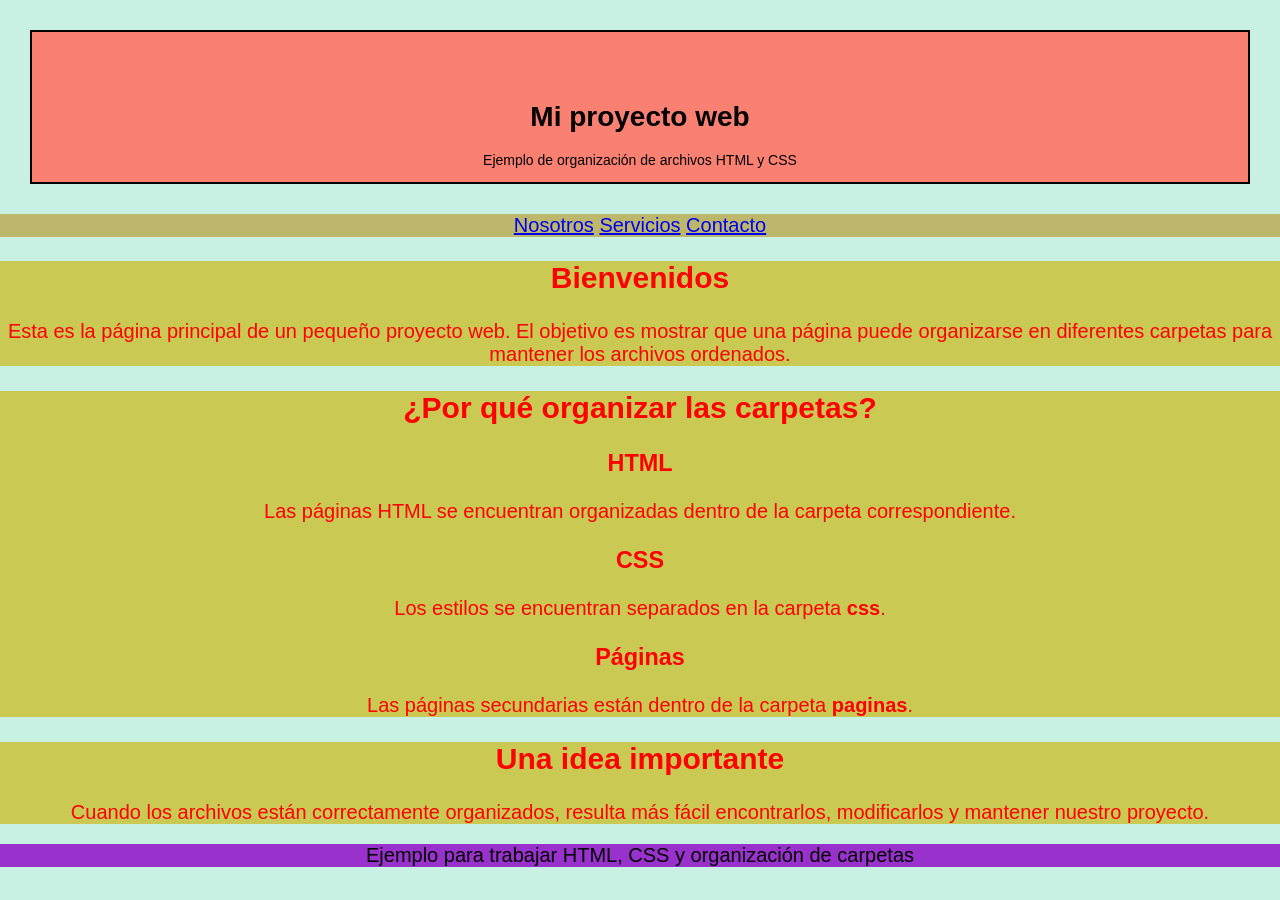
==== index.html @ c48cdff3 "Add files via upload" ====
<!DOCTYPE html>
<html lang="es">
<head>
    <meta charset="UTF-8">
    <meta name="viewport" content="width=device-width, initial-scale=1.0">
    <title>Mi proyecto web</title>

    <!-- El CSS está dentro de la carpeta css -->
    <link rel="stylesheet" href="css/estilos.css">
</head>

<body>

    <header>
        <h1>Mi proyecto web</h1>
        <p>Ejemplo de organización de archivos HTML y CSS</p>
    </header>

    <nav>
        <!-- Las páginas están dentro de la carpeta paginas -->
        <a  href="paginas/nosotros.html">Nosotros</a>
        <a  href="paginas/servicios.html">Servicios</a>
        <a href="paginas/contacto.html">Contacto</a>
    </nav>

    <main>
        <section class="caja">
            <h2>Bienvenidos</h2>
            <p>
                Esta es la página principal de un pequeño proyecto web.
                El objetivo es mostrar que una página puede organizarse
                en diferentes carpetas para mantener los archivos ordenados.
            </p>
        </section>

        <section class="caja">
            <h2>¿Por qué organizar las carpetas?</h2>

            <div class="tarjetas">
                <div class="tarjeta">
                    <h3>HTML</h3>
                    <p>
                        Las páginas HTML se encuentran organizadas dentro
                        de la carpeta correspondiente.
                    </p>
                </div>

                <div class="tarjeta">
                    <h3>CSS</h3>
                    <p>
                        Los estilos se encuentran separados en la carpeta
                        <strong>css</strong>.
                    </p>
                </div>

                <div class="tarjeta">
                    <h3>Páginas</h3>
                    <p>
                        Las páginas secundarias están dentro de la carpeta
                        <strong>paginas</strong>.
                    </p>
                </div>
            </div>
        </section>

        <section class="caja">
            <h2>Una idea importante</h2>
            <p>
                Cuando los archivos están correctamente organizados,
                resulta más fácil encontrarlos, modificarlos y mantener
                nuestro proyecto.
            </p>
        </section>
    </main>

    <footer>
        <p>Ejemplo para trabajar HTML, CSS y organización de carpetas</p>
    </footer>

</body>
</html>
---- css/estilos.css ----
body{
    background-color: rgb(200, 240, 227);
    color: black;
    text-align: center;
    font-family: Arial, Helvetica, sans-serif;
    font-size: 20px;
    margin: 0;
}

header{
    background-color: salmon;
    border: 2px solid black; 
    font-size: 14px;
    padding-top: 50px;
    margin: 30px;
}

nav{
    background-color: darkkhaki;
}

.caja{
    background-color: #C9C954;
    color:red;
}

footer{
    background-color: darkorchid;
}


#pie{
    background-color: chartreuse;
}
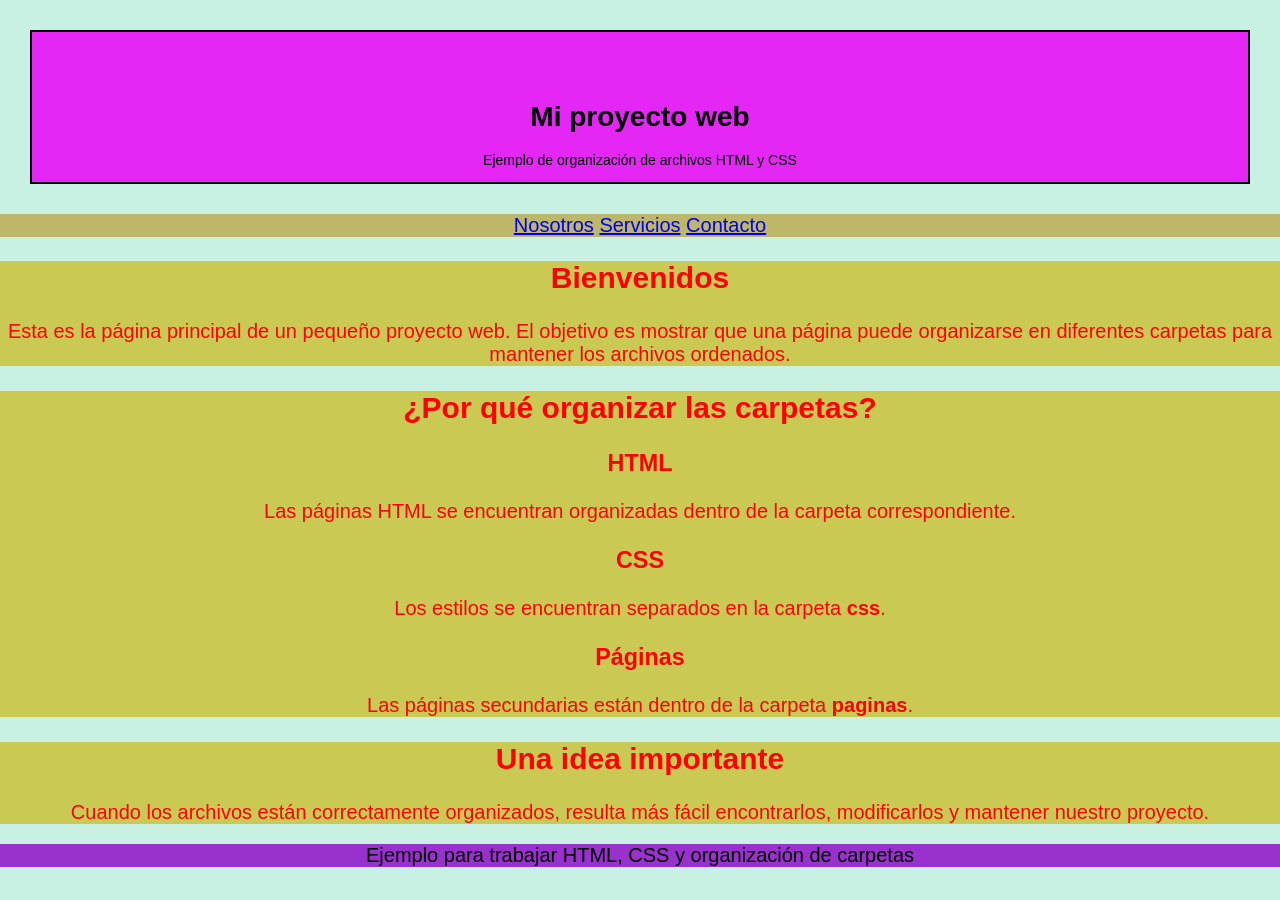
==== commit fa66bc04: "Add files via upload" ====
--- a/index.html
+++ b/index.html
@@ -18,8 +18,8 @@
 
     <nav>
         <!-- Las páginas están dentro de la carpeta paginas -->
-        <a  href="paginas/nosotros.html">Nosotros</a>
-        <a  href="paginas/servicios.html">Servicios</a>
+        <a href="paginas/nosotros.html">Nosotros</a>
+        <a href="paginas/servicios.html">Servicios</a>
         <a href="paginas/contacto.html">Contacto</a>
     </nav>
 
--- a/css/estilos.css
+++ b/css/estilos.css
@@ -8,7 +8,7 @@
 }
 
 header{
-    background-color: salmon;
+    background-color: #E427F5;
     border: 2px solid black; 
     font-size: 14px;
     padding-top: 50px;
